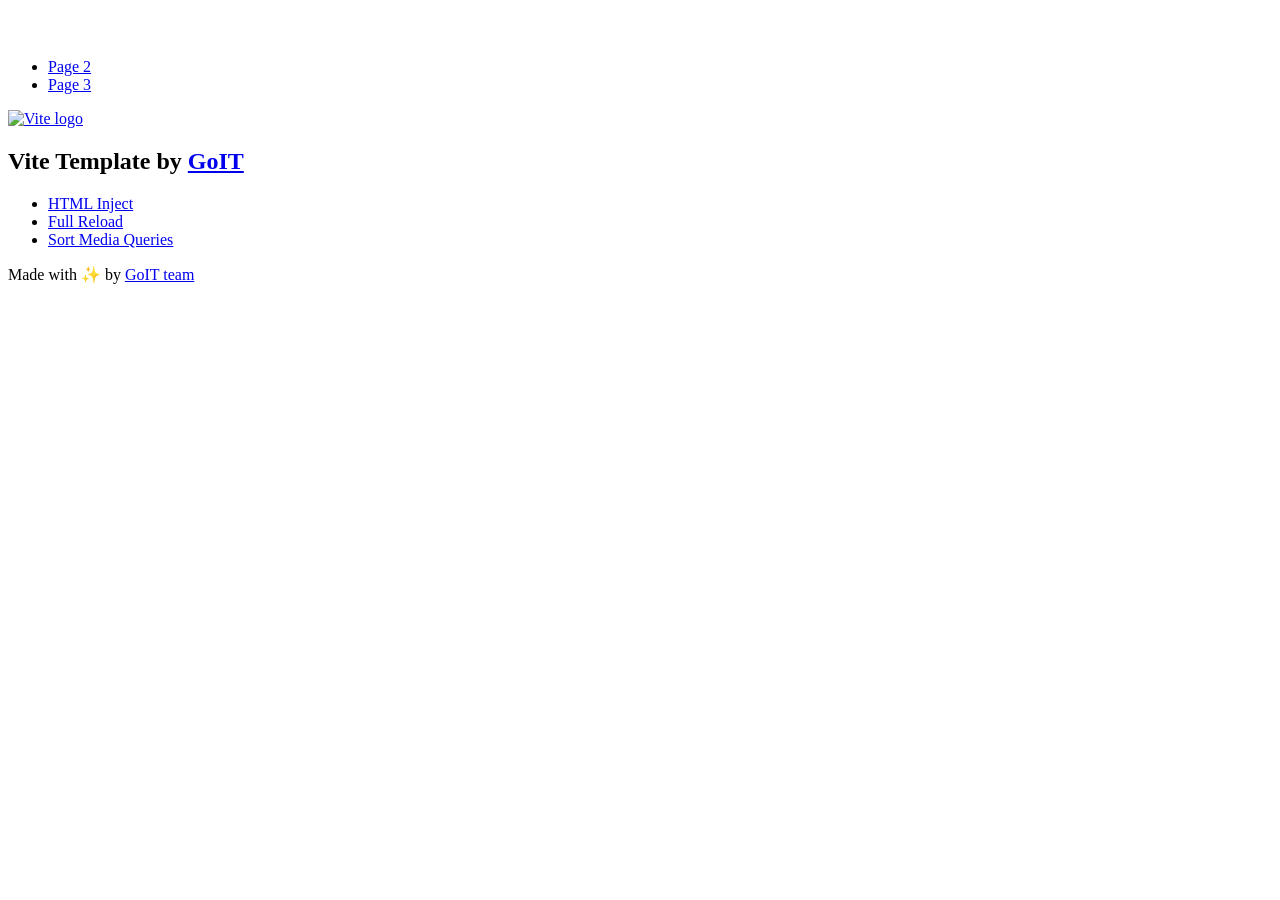
==== index.html @ 59460393 "Deploying to gh-pages from @ Ilona-Chorniy/goit-js-hw-09@b166ac815425e3671cc38e7df37976a8decddc1b 🚀" ====
<!DOCTYPE html>
<html lang="en">
  <head>
    <meta charset="UTF-8" />
    <link rel="icon" type="image/svg+xml" href="/vanilla-app-template/favicon.svg" />
    <meta name="viewport" content="width=device-width, initial-scale=1.0" />
    <title>Vanilla App Template</title>
    <script type="module" crossorigin src="/vanilla-app-template/index.js"></script>
    <link rel="stylesheet" crossorigin href="/vanilla-app-template/assets/styles-DvPDDfy5.css">
  </head>
  <body>
    <header class="header">
  <div class="container">
    <nav class="nav">
      <a class="nav-logo" href="./index.html" aria-label="Site logo">
        <svg class="nav-logo-icon" width="100" height="30">
          <use href="/vanilla-app-template/assets/sprite-E8vg0sBb.svg#logo"></use>
        </svg>
      </a>
      <ul class="nav-list">
        <li class="nav-item">
          <a class="nav-link {=$highlight-act}" href="./page-2.html">Page 2</a>
        </li>
        <li class="nav-item">
          <a class="nav-link {=$highlight-curr}" href="./page-3.html">Page 3</a>
        </li>
      </ul>
    </nav>
  </div>
</header>


    <main>
      <!-- Loads the specified .html file -->
      <section class="vite-promo">
  <div class="container">
    <div class="vite-promo-thumb">
      <a
        class="vite-promo-link"
        href="https://vitejs.dev/"
        target="_blank"
        rel="noopener noreferrer"
        aria-label="Link to Vite official website"
        title="Vite.js  build tool"
      >
        <!-- Path to images as from index.html file -->
        <img
          class="pic"
          src="/vanilla-app-template/assets/vite-logo-9o_aqrTe.png"
          alt="Vite logo"
          width="640"
          height="640"
        />
      </a>
    </div>
    <h1 class="main-title">
      <span class="main-title-gradient">Vite</span>
      Template by
      <a
        class="main-title-link"
        href="https://github.com/goitacademy/vanilla-app-template"
        target="_blank"
        rel="noopener noreferrer"
      >
        GoIT
      </a>
    </h1>
  </div>
</section>

      <article class="badges">
  <div class="container">
    <ul class="badges-list">
      <li class="badges-item">
        <a
          class="badges-link"
          href="https://www.npmjs.com/package/vite-plugin-html-inject"
          target="_blank"
          rel="noopener noreferrer"
        >
          HTML Inject
        </a>
      </li>
      <li class="badges-item">
        <a
          class="badges-link"
          href="https://www.npmjs.com/package/vite-plugin-full-reload"
          target="_blank"
          rel="noopener noreferrer"
        >
          Full Reload
        </a>
      </li>
      <li class="badges-item">
        <a
          class="badges-link"
          href="https://www.npmjs.com/package/postcss-sort-media-queries"
          target="_blank"
          rel="noopener noreferrer"
        >
          Sort Media Queries
        </a>
      </li>
    </ul>
  </div>
</article>

    </main>

    <footer class="footer">
  <div class="container">
    <p class="footer-desc">
      Made with ✨ by
      <a
        class="footer-link"
        href="https://goit.global/ua/"
        target="_blank"
        rel="noopener noreferrer"
      >
        GoIT team
      </a>
    </p>
  </div>
</footer>


  </body>
</html>
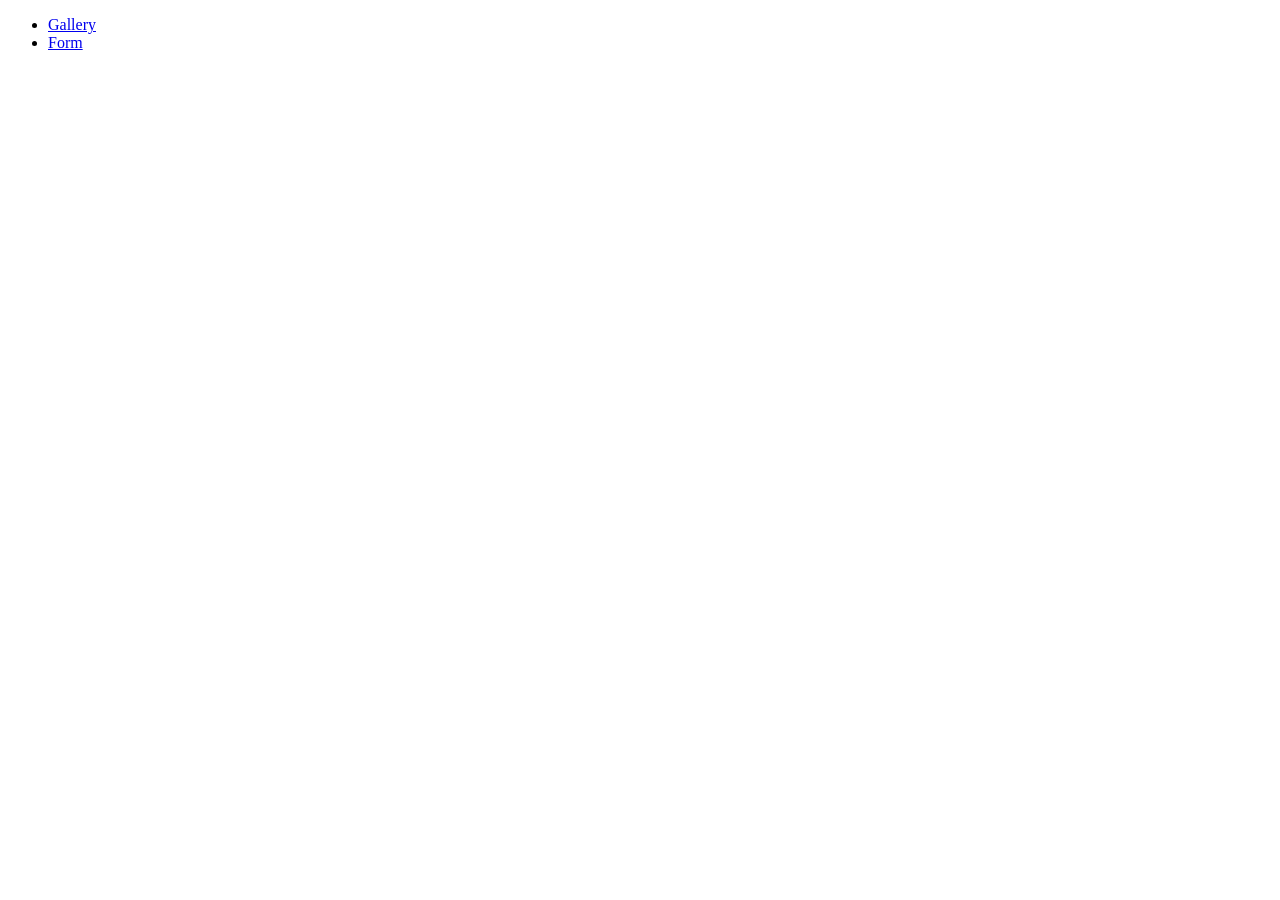
==== commit c7f42d35: "Deploying to gh-pages from @ Ilona-Chorniy/goit-js-hw-09@f82a4c537d77f599002cdffba502774b9db584a5 🚀" ====
--- a/index.html
+++ b/index.html
@@ -2,127 +2,32 @@
 <html lang="en">
   <head>
     <meta charset="UTF-8" />
-    <link rel="icon" type="image/svg+xml" href="/vanilla-app-template/favicon.svg" />
+    <link rel="icon" type="image/svg+xml" href="/goit-js-hw-09/favicon.svg" />
     <meta name="viewport" content="width=device-width, initial-scale=1.0" />
-    <title>Vanilla App Template</title>
-    <script type="module" crossorigin src="/vanilla-app-template/index.js"></script>
-    <link rel="stylesheet" crossorigin href="/vanilla-app-template/assets/styles-DvPDDfy5.css">
+    <title>hw-9</title>
+    <link rel="stylesheet" crossorigin href="/goit-js-hw-09/assets/styles-wD8sh9BL.css">
   </head>
   <body>
     <header class="header">
-  <div class="container">
-    <nav class="nav">
-      <a class="nav-logo" href="./index.html" aria-label="Site logo">
-        <svg class="nav-logo-icon" width="100" height="30">
-          <use href="/vanilla-app-template/assets/sprite-E8vg0sBb.svg#logo"></use>
-        </svg>
-      </a>
-      <ul class="nav-list">
-        <li class="nav-item">
-          <a class="nav-link {=$highlight-act}" href="./page-2.html">Page 2</a>
-        </li>
-        <li class="nav-item">
-          <a class="nav-link {=$highlight-curr}" href="./page-3.html">Page 3</a>
-        </li>
-      </ul>
-    </nav>
-  </div>
-</header>
+      <div class="container">
+        <nav class="nav">
+          <ul class="nav-list">
+            <li class="nav-item">
+              <a class="nav-link {=$highlight-act}" href="./1-gallery.html">Gallery</a>
+            </li>
+            <li class="nav-item">
+              <a class="nav-link {=$highlight-curr}" href="./2-form.html">Form</a>
+            </li>
+          </ul>
+        </nav>
+      </div>
+    </header>
+    
 
+    <main></main>
 
-    <main>
-      <!-- Loads the specified .html file -->
-      <section class="vite-promo">
-  <div class="container">
-    <div class="vite-promo-thumb">
-      <a
-        class="vite-promo-link"
-        href="https://vitejs.dev/"
-        target="_blank"
-        rel="noopener noreferrer"
-        aria-label="Link to Vite official website"
-        title="Vite.js  build tool"
-      >
-        <!-- Path to images as from index.html file -->
-        <img
-          class="pic"
-          src="/vanilla-app-template/assets/vite-logo-9o_aqrTe.png"
-          alt="Vite logo"
-          width="640"
-          height="640"
-        />
-      </a>
-    </div>
-    <h1 class="main-title">
-      <span class="main-title-gradient">Vite</span>
-      Template by
-      <a
-        class="main-title-link"
-        href="https://github.com/goitacademy/vanilla-app-template"
-        target="_blank"
-        rel="noopener noreferrer"
-      >
-        GoIT
-      </a>
-    </h1>
-  </div>
-</section>
+  
 
-      <article class="badges">
-  <div class="container">
-    <ul class="badges-list">
-      <li class="badges-item">
-        <a
-          class="badges-link"
-          href="https://www.npmjs.com/package/vite-plugin-html-inject"
-          target="_blank"
-          rel="noopener noreferrer"
-        >
-          HTML Inject
-        </a>
-      </li>
-      <li class="badges-item">
-        <a
-          class="badges-link"
-          href="https://www.npmjs.com/package/vite-plugin-full-reload"
-          target="_blank"
-          rel="noopener noreferrer"
-        >
-          Full Reload
-        </a>
-      </li>
-      <li class="badges-item">
-        <a
-          class="badges-link"
-          href="https://www.npmjs.com/package/postcss-sort-media-queries"
-          target="_blank"
-          rel="noopener noreferrer"
-        >
-          Sort Media Queries
-        </a>
-      </li>
-    </ul>
-  </div>
-</article>
-
-    </main>
-
-    <footer class="footer">
-  <div class="container">
-    <p class="footer-desc">
-      Made with ✨ by
-      <a
-        class="footer-link"
-        href="https://goit.global/ua/"
-        target="_blank"
-        rel="noopener noreferrer"
-      >
-        GoIT team
-      </a>
-    </p>
-  </div>
-</footer>
-
-
+  
   </body>
 </html>
